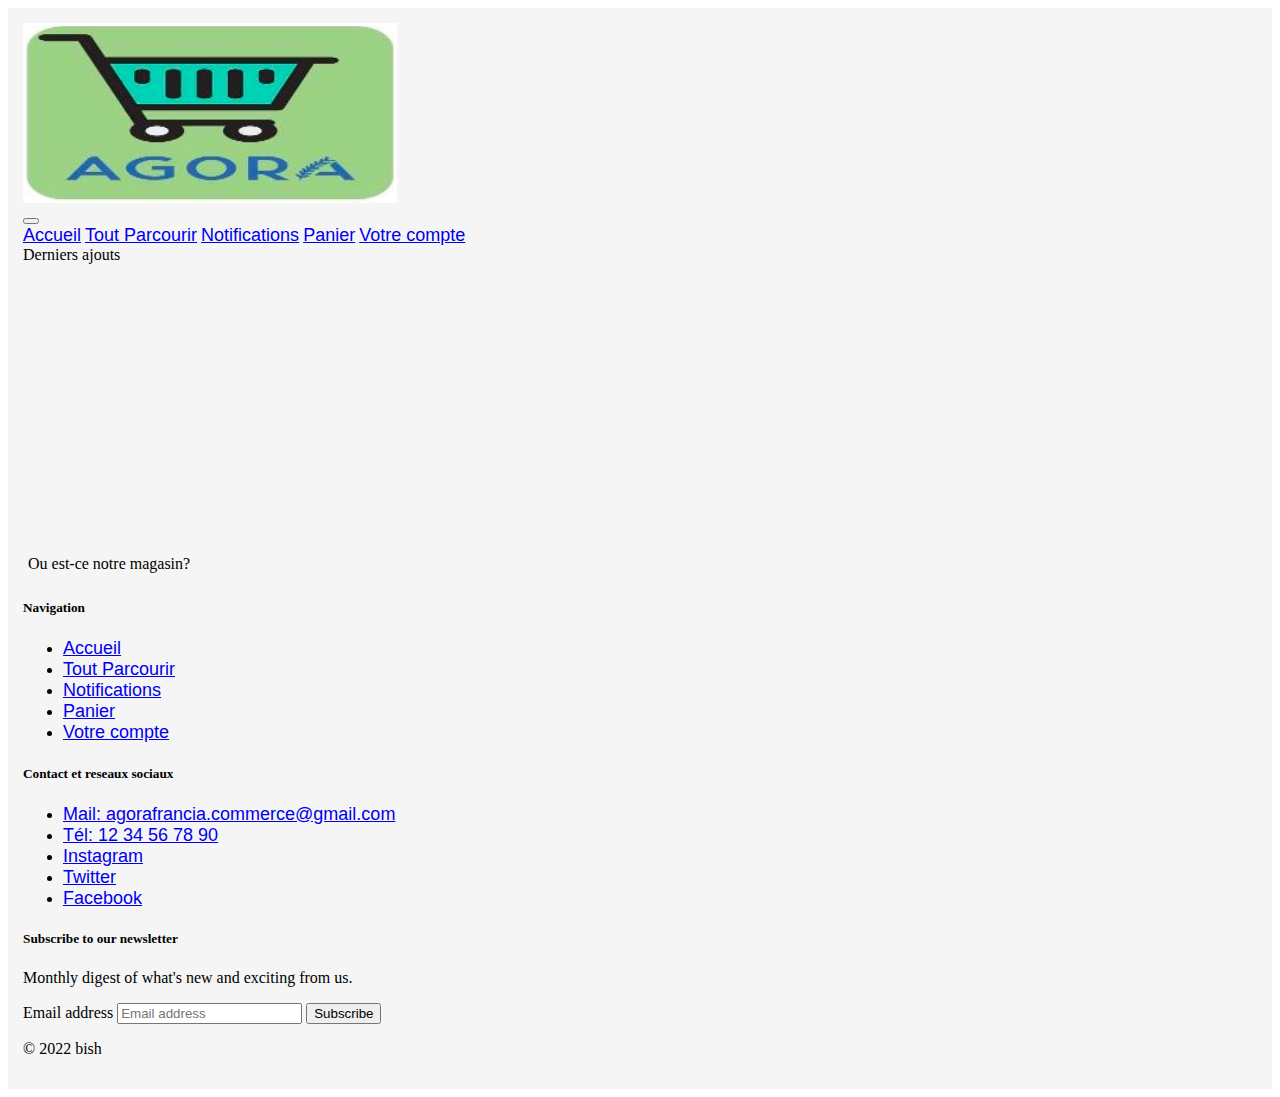
==== site/index.html @ 612dd7d3 "Add files via upload" ====
<!--
  SOURCES

  https://getbootstrap.com/docs/5.3/
  https://getbootstrap.com/docs/5.2/examples/footers/

  google maps: https://blog.hubspot.com/website/how-to-embed-google-map-in-html
-->

<!DOCTYPE html>
<html>
  <head>
    <meta charset="utf-8" />
    <meta name="viewport" content="width=device-width, initial-scale=1" />
    <title>Bootstrap demo</title>
    <link 
      href="https://cdn.jsdelivr.net/npm/bootstrap@5.3.0-alpha3/dist/css/bootstrap.min.css"
      rel="stylesheet"
      integrity="sha384-KK94CHFLLe+nY2dmCWGMq91rCGa5gtU4mk92HdvYe+M/SXH301p5ILy+dN9+nJOZ"
      crossorigin="anonymous"
    />
    <link href="allstyles.css" type="text/css" rel="stylesheet" />
  
  </head>
  <body>
    <script
      src="https://cdn.jsdelivr.net/npm/bootstrap@5.3.0-alpha3/dist/js/bootstrap.bundle.min.js"
      integrity="sha384-ENjdO4Dr2bkBIFxQpeoTz1HIcje39Wm4jDKdf19U8gI4ddQ3GYNS7NTKfAdVQSZe"
      crossorigin="anonymous"
    ></script>

    <div id="wrapper" class="container-fluid">

      <div id="header" class="container-fluid">
  
        <img src="logo.png" alt="logo">
      </div>

      <div id="navigation" class="container-fluid">
        <nav class="navbar navbar-expand-lg bg-body-tertiary mx-auto">
          <div class="container-fluid">
            <button class="navbar-toggler" type="button" data-bs-toggle="collapse" data-bs-target="#navbarNavAltMarkup" aria-controls="navbarNavAltMarkup" aria-expanded="false" aria-label="Toggle navigation" >
              <span class="navbar-toggler-icon"></span>
            </button>
            <div class="collapse navbar-collapse" id="navbarNavAltMarkup" >
              <div class="navbar-nav mx-auto">
              <a class="nav-link active px-5" aria-current="page" href="#">Accueil</a>
                <a class="nav-link px-5" href="parcourir.html" >Tout Parcourir</a>
                <a class="nav-link px-5" href="notifications.html">Notifications</a>
                <a class="nav-link px-5" href="panier.html">Panier</a>
                <a class="nav-link px-5" href="compte.html">Votre compte</a>
              </div>
            </div>
          </div>
        </nav>
      </div>

      <div class="container-fluid" id="section">
        <div class="row">
          <div class="col-md-7 offset-md-1">
            Derniers ajouts
          </div>
          <div class="col-md-3" id="map">
            Ou est-ce notre magasin? 
            <iframe src="https://www.google.com/maps/embed?pb=!1m14!1m12!1m3!1d1033.460180458264!2d2.288410797944649!3d48.85248423190897!2m3!1f0!2f0!3f0!3m2!1i1024!2i768!4f13.1!5e0!3m2!1sen!2sfr!4v1685393929817!5m2!1sen!2sfr" width="400" height="300" style="border:5px;" allowfullscreen="" loading="lazy" referrerpolicy="no-referrer-when-downgrade">
            </iframe>
          </div>
        </div>
      </div>


      <div class="container-fluid" id="footer">
        <div class="container">
          <footer class="py-5">
            <div class="row">
              <div class="col-6 col-md-2">
                <h5>Navigation</h5>
                <ul class="nav flex-column">
                  <li class="nav-item mb-2"><a href="#" class="nav-link p-0 text-muted">Accueil</a></li>
                  <li class="nav-item mb-2"><a href="#" class="nav-link p-0 text-muted">Tout Parcourir</a></li>
                  <li class="nav-item mb-2"><a href="#" class="nav-link p-0 text-muted">Notifications</a></li>
                  <li class="nav-item mb-2"><a href="#" class="nav-link p-0 text-muted">Panier</a></li>
                  <li class="nav-item mb-2"><a href="#" class="nav-link p-0 text-muted">Votre compte</a></li>
                </ul>
              </div>
        
              <div class="col-7 col-md-3">
                <h5>Contact et reseaux sociaux</h5>
                <ul class="nav flex-column">
                  <li class="nav-item mb-2"><a href="#" class="nav-link p-0 text-muted">Mail: agorafrancia.commerce@gmail.com</a></li>
                  <li class="nav-item mb-2"><a href="#" class="nav-link p-0 text-muted">Tél: 12 34 56 78 90</a></li>
                  <li class="nav-item mb-2"><a href="#" class="nav-link p-0 text-muted">Instagram</a></li>
                  <li class="nav-item mb-2"><a href="#" class="nav-link p-0 text-muted">Twitter</a></li>
                  <li class="nav-item mb-2"><a href="#" class="nav-link p-0 text-muted">Facebook</a></li>
                </ul>
              </div>

        
              <div class="col-md-4 offset-md-1">
                <form>
                  <h5>Subscribe to our newsletter</h5>
                  <p>Monthly digest of what's new and exciting from us.</p>
                  <div class="d-flex flex-column flex-sm-row w-100 gap-2">
                    <label for="newsletter1" class="visually-hidden">Email address</label>
                    <input id="newsletter1" type="text" class="form-control" placeholder="Email address">
                    <button class="btn btn-primary" type="button">Subscribe</button>
                  </div>
                </form>
              </div>
            </div>
        
            <div class="d-flex flex-column flex-sm-row justify-content-between py-4 my-4 border-top">
              <p>© 2022 bish</p>
            </div>
          </footer>
        </div>
      </div>

      
      

    </div>
    

  </body>
</html>
---- site/allstyles.css ----
#wrapper {
    background-color: whitesmoke;
    padding: 15px;
}

#logo {
    float: right;
}

.google-map {
    padding-bottom: 50%;
    position: relative;
}

.google-map iframe {
    height: 100%;
    width: 100%;
    left: 0;
    top: 0;
    position: absolute;
}

#map {
    padding: 5px;
}

.nav-link {
    font-size: large;
    font-family:'Trebuchet MS', 'Lucida Sans Unicode', 'Lucida Grande', 'Lucida Sans', Arial, sans-serif
}
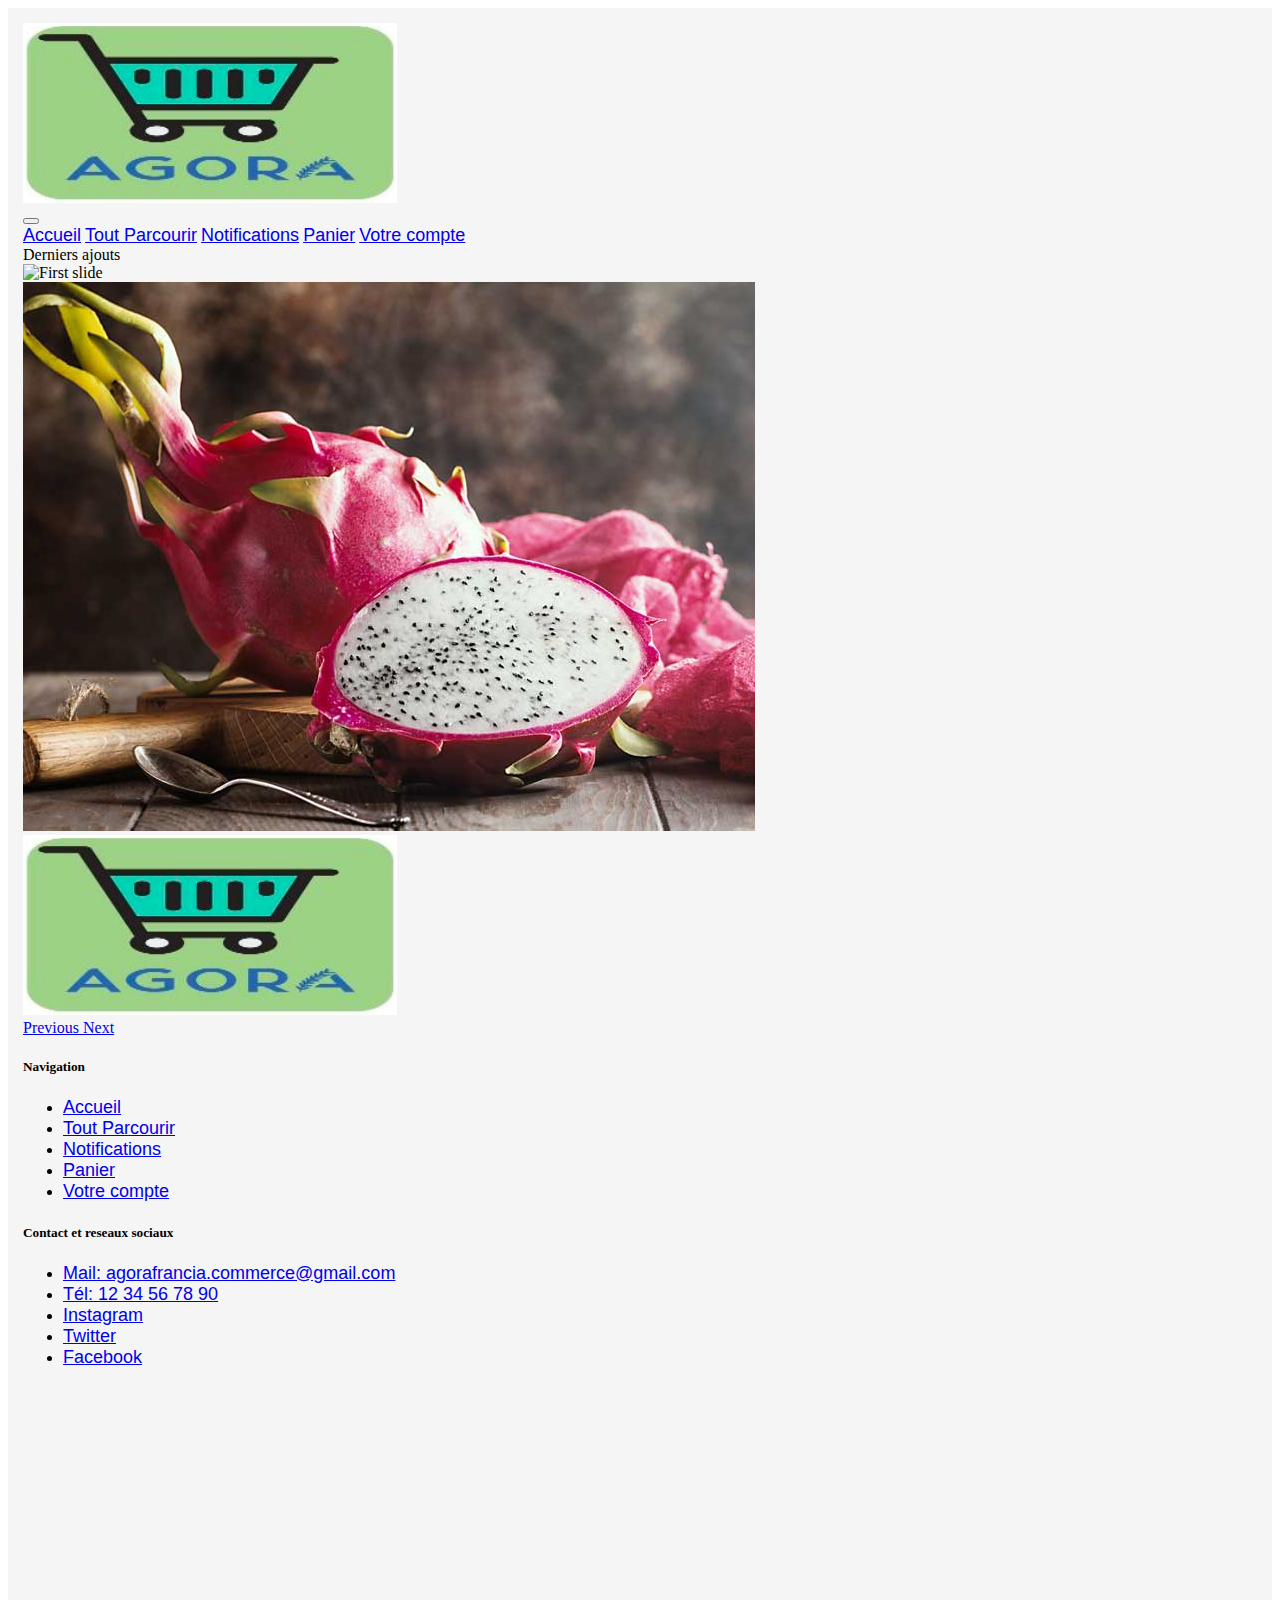
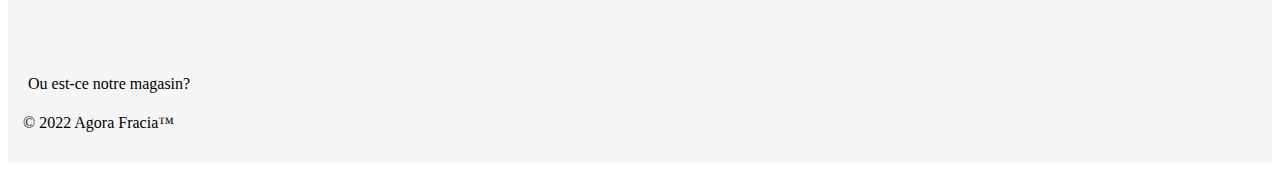
==== commit 05e2c2c9: "Add files via upload" ====
--- a/site/index.html
+++ b/site/index.html
@@ -28,6 +28,9 @@
       integrity="sha384-ENjdO4Dr2bkBIFxQpeoTz1HIcje39Wm4jDKdf19U8gI4ddQ3GYNS7NTKfAdVQSZe"
       crossorigin="anonymous"
     ></script>
+    <script src="https://code.jquery.com/jquery-3.3.1.slim.min.js" integrity="sha384-q8i/X+965DzO0rT7abK41JStQIAqVgRVzpbzo5smXKp4YfRvH+8abtTE1Pi6jizo" crossorigin="anonymous"></script>
+<script src="https://cdn.jsdelivr.net/npm/popper.js@1.14.3/dist/umd/popper.min.js" integrity="sha384-ZMP7rVo3mIykV+2+9J3UJ46jBk0WLaUAdn689aCwoqbBJiSnjAK/l8WvCWPIPm49" crossorigin="anonymous"></script>
+<script src="https://cdn.jsdelivr.net/npm/bootstrap@4.1.3/dist/js/bootstrap.min.js" integrity="sha384-ChfqqxuZUCnJSK3+MXmPNIyE6ZbWh2IMqE241rYiqJxyMiZ6OW/JmZQ5stwEULTy" crossorigin="anonymous"></script>
 
     <div id="wrapper" class="container-fluid">
 
@@ -60,11 +63,31 @@
           <div class="col-md-7 offset-md-1">
             Derniers ajouts
           </div>
-          <div class="col-md-3" id="map">
-            Ou est-ce notre magasin? 
-            <iframe src="https://www.google.com/maps/embed?pb=!1m14!1m12!1m3!1d1033.460180458264!2d2.288410797944649!3d48.85248423190897!2m3!1f0!2f0!3f0!3m2!1i1024!2i768!4f13.1!5e0!3m2!1sen!2sfr!4v1685393929817!5m2!1sen!2sfr" width="400" height="300" style="border:5px;" allowfullscreen="" loading="lazy" referrerpolicy="no-referrer-when-downgrade">
-            </iframe>
+          <div class="col-md-8 offset-md-2">
+            <div id="carouselExampleControls" class="carousel slide" data-ride="carousel">
+              <div class="carousel-inner">
+                <div class="carousel-item active">
+                  <img class="d-block w-100" src="fruit1.jpg" alt="First slide">
+                </div>
+                <div class="carousel-item">
+                  <img class="d-block w-100" src="fruit2.jpg" alt="Second slide">
+                </div>
+                <div class="carousel-item">
+                  <img class="d-block w-100" src="logo.png" alt="Third slide">
+                </div>
+              </div>
+              <a class="carousel-control-prev" href="#carouselExampleControls" role="button" data-slide="prev">
+                <span class="carousel-control-prev-icon" aria-hidden="true"></span>
+                <span class="sr-only">Previous</span>
+              </a>
+              <a class="carousel-control-next" href="#carouselExampleControls" role="button" data-slide="next">
+                <span class="carousel-control-next-icon" aria-hidden="true"></span>
+                <span class="sr-only">Next</span>
+              </a>
+            </div>
+
           </div>
+          
         </div>
       </div>
 
@@ -73,7 +96,7 @@
         <div class="container">
           <footer class="py-5">
             <div class="row">
-              <div class="col-6 col-md-2">
+              <div class="col-6 col-md-1 offset-md-1">
                 <h5>Navigation</h5>
                 <ul class="nav flex-column">
                   <li class="nav-item mb-2"><a href="#" class="nav-link p-0 text-muted">Accueil</a></li>
@@ -84,7 +107,7 @@
                 </ul>
               </div>
         
-              <div class="col-7 col-md-3">
+              <div class="col-7 col-md-4 offset-md-2">
                 <h5>Contact et reseaux sociaux</h5>
                 <ul class="nav flex-column">
                   <li class="nav-item mb-2"><a href="#" class="nav-link p-0 text-muted">Mail: agorafrancia.commerce@gmail.com</a></li>
@@ -95,22 +118,17 @@
                 </ul>
               </div>
 
+              <div class="col-md-4" id="map">
+                Ou est-ce notre magasin? 
+                <iframe src="https://www.google.com/maps/embed?pb=!1m14!1m12!1m3!1d1033.460180458264!2d2.288410797944649!3d48.85248423190897!2m3!1f0!2f0!3f0!3m2!1i1024!2i768!4f13.1!5e0!3m2!1sen!2sfr!4v1685393929817!5m2!1sen!2sfr" width="400" height="300" style="border:5px;" allowfullscreen="" loading="lazy" referrerpolicy="no-referrer-when-downgrade">
+                </iframe>
+              </div>
         
-              <div class="col-md-4 offset-md-1">
-                <form>
-                  <h5>Subscribe to our newsletter</h5>
-                  <p>Monthly digest of what's new and exciting from us.</p>
-                  <div class="d-flex flex-column flex-sm-row w-100 gap-2">
-                    <label for="newsletter1" class="visually-hidden">Email address</label>
-                    <input id="newsletter1" type="text" class="form-control" placeholder="Email address">
-                    <button class="btn btn-primary" type="button">Subscribe</button>
-                  </div>
-                </form>
-              </div>
+              
             </div>
         
             <div class="d-flex flex-column flex-sm-row justify-content-between py-4 my-4 border-top">
-              <p>© 2022 bish</p>
+              <p>© 2022 Agora Fracia™</p>
             </div>
           </footer>
         </div>
